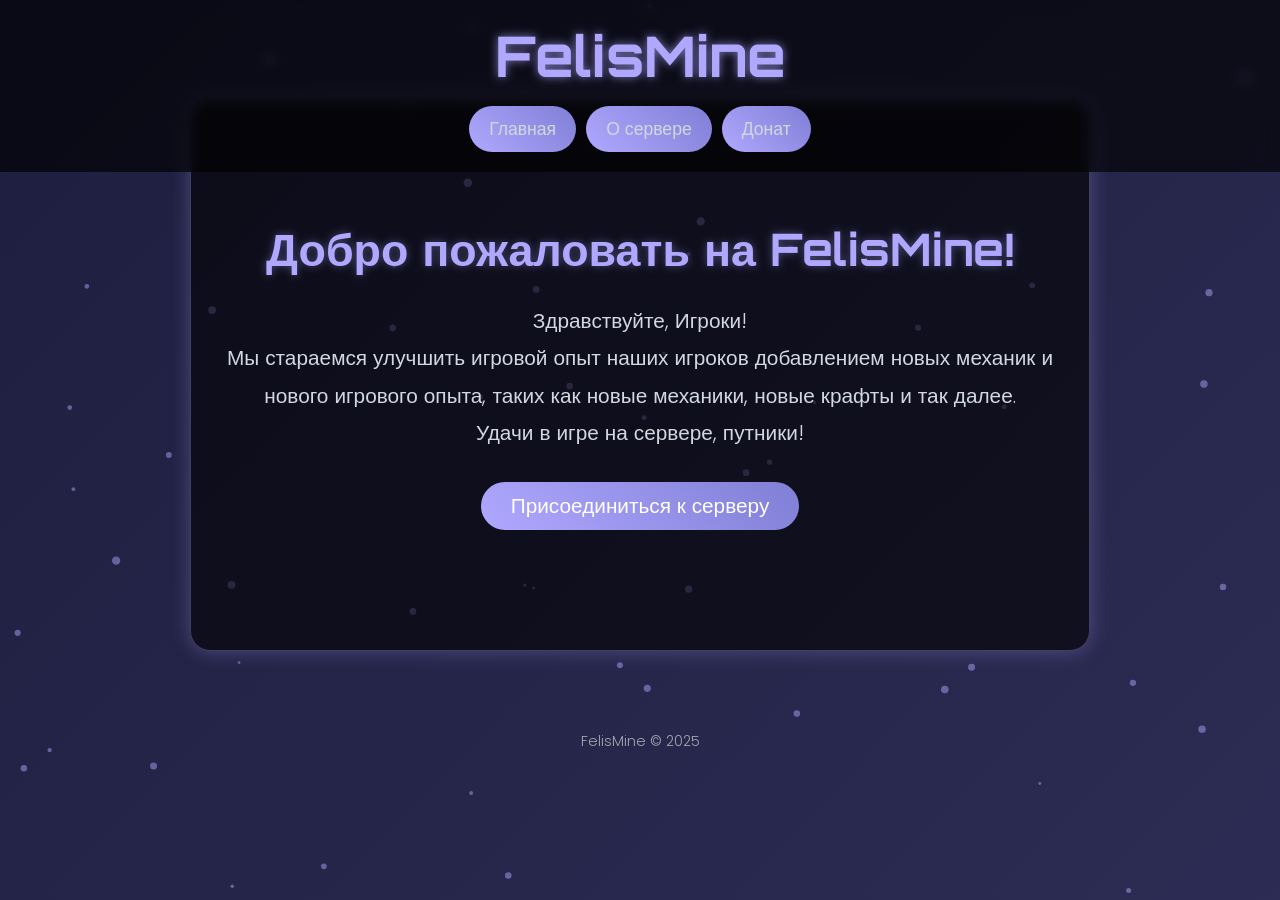
==== index.html @ 74932242 "Add files via upload" ====
<!DOCTYPE html>
<html lang="ru">
<head>
    <meta charset="UTF-8">
    <meta name="viewport" content="width=device-width, initial-scale=1.0">
    <title>FelisMine - Главная</title>
    <link href="https://fonts.googleapis.com/css2?family=Orbitron:wght@700&family=Poppins:wght@300;500&display=swap" rel="stylesheet">
    <link rel="stylesheet" href="./styles.css">
</head>
<body>
    <!-- Canvas для частиц фона -->
    <canvas id="particles"></canvas>
    <header>
        <div class="logo">FelisMine</div>
        <nav>
            <a href="./index.html">Главная</a>
            <a href="./about.html">О сервере</a>
            <a href="#donate">Донат</a>
        </nav>
    </header>

    <section class="main-content">
        <h2>Добро пожаловать на FelisMine!</h2>
        <p>
            Здравствуйте, Игроки!<br>
            Мы стараемся улучшить игровой опыт наших игроков добавлением новых механик и нового игрового опыта, таких как новые механики, новые крафты и так далее.<br>
            Удачи в игре на сервере, путники!
        </p>
        <button class="join-button" onclick="showModal()">Присоединиться к серверу</button>
    </section>

    <div id="joinModal" class="modal">
        <div class="modal-content">
            <span class="close" onclick="closeModal()">×</span>
            <h3>Присоединяйтесь к FelisMine!</h3>
            <p><strong>IP сервера:</strong> <span id="server-ip">d3.wildex.xyz:25571</span></p>
            <p><strong>Версия:</strong> 1.20.1+</p>
            <button class="copy-button" onclick="copyIP()">Копировать IP</button>
        </div>
    </div>

    <footer>
        <p>FelisMine © 2025</p>
    </footer>

    <script src="./script.js"></script>
</body>
</html>
---- styles.css ----
/* Основные стили */
* {
    margin: 0;
    padding: 0;
    box-sizing: border-box;
}

body {
    background: linear-gradient(135deg, #1e1e3f, #2c2c54);
    color: #d1d8e0;
    min-height: 100vh;
    display: flex;
    flex-direction: column;
    align-items: center;
    font-family: 'Poppins', sans-serif;
    position: relative;
    overflow-x: hidden;
}

/* Частицы фона */
canvas {
    position: fixed;
    top: 0;
    left: 0;
    width: 100%;
    height: 100%;
    z-index: -1;
    opacity: 0.6;
    filter: blur(0.5px);
}

/* Шапка */
header {
    text-align: center;
    padding: 20px;
    width: 100%;
    background: rgba(0, 0, 0, 0.65);
    position: fixed;
    top: 0;
    z-index: 1000;
    backdrop-filter: blur(6px);
}

.logo {
    font-size: 3.5rem;
    font-weight: 700;
    color: #b0a8ff;
    text-shadow: 0 0 10px rgba(176, 168, 255, 0.7);
    font-family: 'Orbitron', sans-serif;
    animation: pulseGlow 4s infinite ease-in-out;
}

/* Навигация */
nav {
    margin-top: 15px;
    display: flex;
    flex-wrap: wrap;
    justify-content: center;
    gap: 10px;
}

nav a {
    color: #d1d8e0;
    text-decoration: none;
    font-size: 1.1rem;
    font-weight: 500;
    padding: 10px 20px;
    border-radius: 30px;
    background: linear-gradient(45deg, #b0a8ff, #7f7fd5);
    transition: transform 0.3s, box-shadow 0.3s, background 0.3s;
}

nav a:hover {
    transform: translateY(-5px);
    box-shadow: 0 0 20px rgba(176, 168, 255, 0.7);
    background: linear-gradient(45deg, #7f7fd5, #b0a8ff);
}

/* Основной контент */
.main-content {
    text-align: center;
    padding: 120px 20px;
    max-width: 900px;
    width: 90%;
    background: rgba(0, 0, 0, 0.6);
    border-radius: 20px;
    border: 1px solid rgba(176, 168, 255, 0.3);
    box-shadow: 0 0 20px rgba(176, 168, 255, 0.3);
    animation: slideUp 1.5s ease-out;
    margin: 100px 15px 40px;
}

.main-content h2 {
    font-size: 2.8rem;
    color: #b0a8ff;
    margin-bottom: 25px;
    font-family: 'Orbitron', sans-serif;
    text-shadow: 0 0 8px rgba(176, 168, 255, 0.4);
}

.main-content h3 {
    font-size: 2rem;
    color: #b0a8ff;
    margin: 30px 0 20px;
    font-family: 'Orbitron', sans-serif;
    text-shadow: 0 0 6px rgba(176, 168, 255, 0.3);
}

.main-content p {
    font-size: 1.3rem;
    line-height: 1.8;
    color: #d1d8e0;
    font-weight: 300;
}

.main-content ul {
    list-style: none;
    margin: 20px 0;
    text-align: left;
    max-width: 600px;
    margin-left: auto;
    margin-right: auto;
}

.main-content ul li {
    font-size: 1.2rem;
    color: #d1d8e0;
    margin-bottom: 10px;
    position: relative;
    padding-left: 25px;
}

.main-content ul li::before {
    content: '◆';
    color: #b0a8ff;
    position: absolute;
    left: 0;
    font-size: 1.2rem;
}

/* Кнопка присоединения */
.join-button {
    margin-top: 30px;
    padding: 12px 30px;
    background: linear-gradient(45deg, #b0a8ff, #7f7fd5);
    color: #fff;
    border: none;
    font-size: 1.3rem;
    border-radius: 30px;
    cursor: pointer;
    transition: transform 0.3s, box-shadow 0.3s, background 0.3s;
}

.join-button:hover {
    transform: translateY(-5px);
    box-shadow: 0 0 20px rgba(176, 168, 255, 0.7);
    background: linear-gradient(45deg, #7f7fd5, #b0a8ff);
}

/* Модальное окно */
.modal {
    display: none;
    position: fixed;
    z-index: 2000;
    left: 0;
    top: 0;
    width: 100%;
    height: 100%;
    background-color: rgba(0, 0, 0, 0.95);
    align-items: center;
    justify-content: center;
}

.modal-content {
    background: linear-gradient(135deg, #2c2c54 0%, #1e1e3f 100%);
    padding: 25px;
    border-radius: 20px;
    text-align: center;
    max-width: 450px;
    width: 90%;
    box-shadow: 0 0 30px rgba(176, 168, 255, 0.7);
    border: 1px solid rgba(176, 168, 255, 0.4);
    animation: modalPop 0.6s ease-out;
}

.modal-content h3 {
    font-family: 'Orbitron', sans-serif;
    color: #b0a8ff;
    font-size: 2rem;
    margin-bottom: 20px;
    text-shadow: 0 0 8px rgba(176, 168, 255, 0.4);
}

.modal-content p {
    font-size: 1.3rem;
    color: #e0e6ed;
    margin-bottom: 15px;
    font-weight: 300;
    text-shadow: 0 0 2px rgba(0, 0, 0, 0.5);
}

.copy-button {
    margin-top: 20px;
    padding: 10px 25px;
    background: linear-gradient(45deg, #b0a8ff, #7f7fd5);
    color: #fff;
    border: none;
    font-size: 1.2rem;
    border-radius: 30px;
    cursor: pointer;
    transition: transform 0.3s, box-shadow 0.3s, background 0.3s;
}

.copy-button:hover {
    transform: translateY(-5px);
    box-shadow: 0 0 20px rgba(176, 168, 255, 0.7);
    background: linear-gradient(45deg, #7f7fd5, #b0a8ff);
}

.copy-button.copied {
    background: linear-gradient(45deg, #27ae60, #2ecc71);
}

.close {
    color: #b0a8ff;
    float: right;
    font-size: 1.8rem;
    cursor: pointer;
    transition: color 0.3s;
}

.close:hover {
    color: #d1d8e0;
}

/* Футер */
footer {
    text-align: center;
    padding: 20px;
    width: 100%;
    color: #a0a6ad;
    font-size: 0.9rem;
    font-weight: 300;
    margin-top: 20px;
}

footer p {
    margin: 0;
}

/* Анимации */
@keyframes pulseGlow {
    0% { text-shadow: 0 0 10px rgba(176, 168, 255, 0.7); }
    50% { text-shadow: 0 0 15px rgba(176, 168, 255, 0.8); }
    100% { text-shadow: 0 0 10px rgba(176, 168, 255, 0.7); }
}

@keyframes slideUp {
    0% { opacity: 0; transform: translateY(60px); }
    100% { opacity: 1; transform: translateY(0); }
}

@keyframes modalPop {
    0% { opacity: 0; transform: scale(0.7); }
    100% { opacity: 1; transform: scale(1); }
}

/* Адаптивность */
@media (max-width: 600px) {
    .logo {
        font-size: 2.5rem;
    }

    nav {
        gap: 8px;
    }

    nav a {
        font-size: 0.9rem;
        padding: 8px 15px;
        margin: 5px;
    }

    .main-content {
        padding: 80px 15px;
        margin-top: 80px;
        width: 95%;
    }

    .main-content h2 {
        font-size: 2rem;
    }

    .main-content h3 {
        font-size: 1.6rem;
    }

    .main-content p {
        font-size: 1.1rem;
    }

    .main-content ul li {
        font-size: 1rem;
    }

    .join-button {
        padding: 10px 25px;
        font-size: 1.1rem;
    }

    .modal-content {
        padding: 20px;
    }

    .modal-content h3 {
        font-size: 1.6rem;
    }

    .modal-content p {
        font-size: 1.1rem;
    }

    .copy-button {
        font-size: 1rem;
        padding: 8px 20px;
    }

    footer {
        font-size: 0.8rem;
        padding: 15px;
    }
}
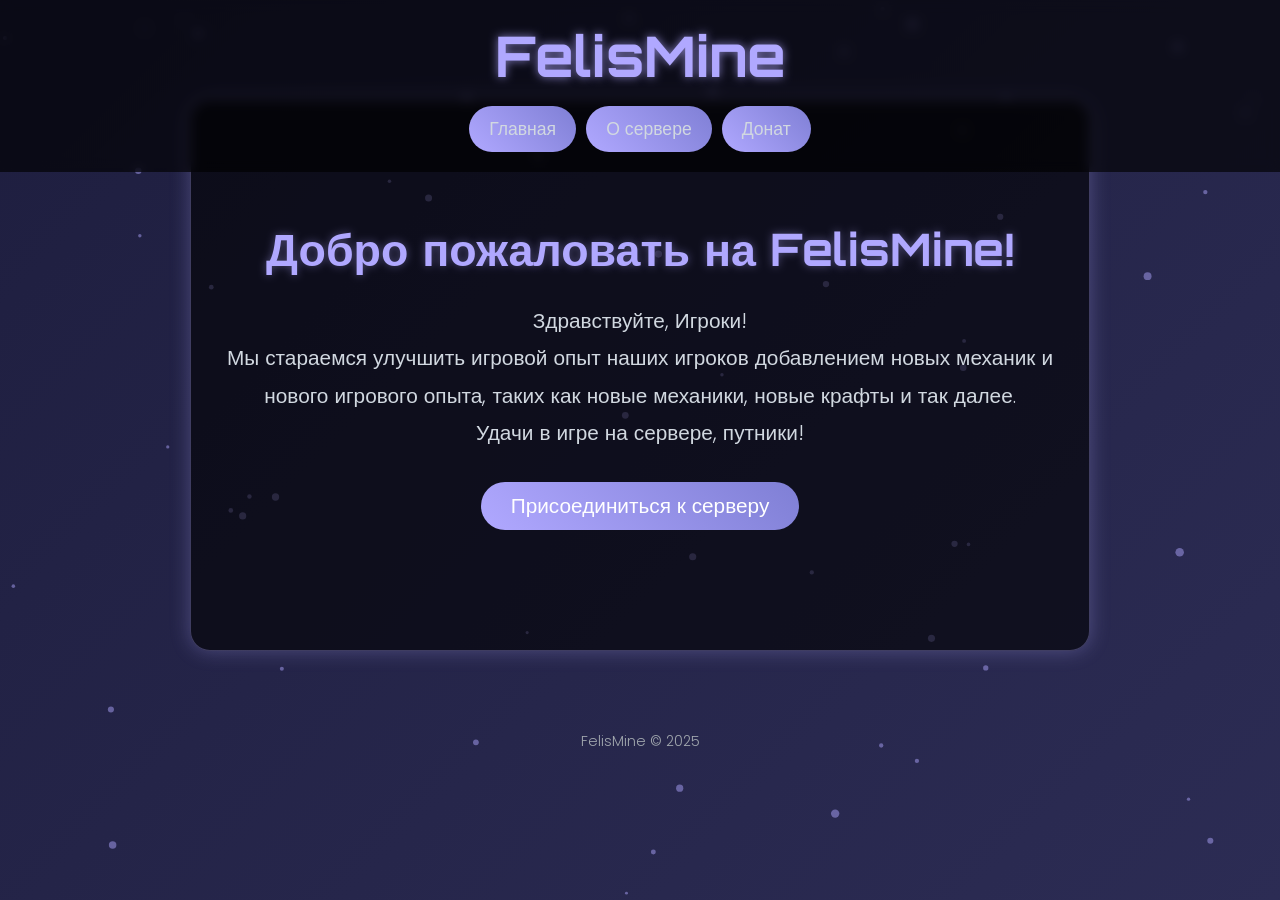
==== commit b35a1332: "update" ====
--- a/index.html
+++ b/index.html
@@ -15,7 +15,7 @@
         <nav>
             <a href="./index.html">Главная</a>
             <a href="./about.html">О сервере</a>
-            <a href="#donate">Донат</a>
+            <a href="./donate.html">Донат</a>
         </nav>
     </header>
 
--- a/styles.css
+++ b/styles.css
@@ -138,6 +138,114 @@
     font-size: 1.2rem;
 }
 
+/* Переключатель валют */
+.currency-selector {
+    margin: 20px 0;
+    text-align: center;
+}
+
+.currency-selector label {
+    font-size: 1.2rem;
+    color: #b0a8ff;
+    margin-right: 10px;
+    font-weight: 500;
+}
+
+.currency-selector select {
+    padding: 8px 15px;
+    background: rgba(44, 44, 84, 0.8);
+    border: 1px solid rgba(176, 168, 255, 0.3);
+    border-radius: 8px;
+    color: #d1d8e0;
+    font-family: 'Poppins', sans-serif;
+    font-size: 1rem;
+    cursor: pointer;
+    transition: background 0.3s, border 0.3s;
+}
+
+.currency-selector select:hover {
+    background: rgba(44, 44, 84, 1);
+    border-color: rgba(176, 168, 255, 0.5);
+}
+
+.currency-selector select:focus {
+    outline: none;
+    border-color: #b0a8ff;
+    box-shadow: 0 0 10px rgba(176, 168, 255, 0.5);
+}
+
+/* Стили для уровней донатов */
+.donate-tiers {
+    margin: 30px 0;
+    text-align: left;
+    max-width: 700px;
+    margin-left: auto;
+    margin-right: auto;
+}
+
+.tier {
+    background: rgba(44, 44, 84, 0.8);
+    padding: 20px;
+    border-radius: 10px;
+    margin-bottom: 20px;
+    border: 1px solid rgba(176, 168, 255, 0.2);
+    transition: transform 0.3s, box-shadow 0.3s;
+}
+
+.tier:hover {
+    transform: translateY(-3px);
+    box-shadow: 0 0 15px rgba(176, 168, 255, 0.5);
+}
+
+.tier h3 {
+    font-size: 1.6rem;
+    color: #b0a8ff;
+    margin-bottom: 15px;
+    font-family: 'Orbitron', sans-serif;
+    text-shadow: 0 0 6px rgba(176, 168, 255, 0.3);
+}
+
+.tier ul {
+    list-style: none;
+    margin: 0;
+    padding: 0;
+    text-align: left;
+}
+
+.tier ul li {
+    font-size: 1.1rem;
+    color: #d1d8e0;
+    margin-bottom: 8px;
+    position: relative;
+    padding-left: 20px;
+}
+
+.tier ul li::before {
+    content: '◆';
+    color: #b0a8ff;
+    position: absolute;
+    left: 0;
+    font-size: 1.1rem;
+}
+
+/* Текст поддержки */
+.support-text {
+    font-size: 1.1rem;
+    color: #d1d8e0;
+    margin-top: 20px;
+}
+
+.support-text a {
+    color: #b0a8ff;
+    text-decoration: none;
+    transition: color 0.3s;
+}
+
+.support-text a:hover {
+    color: #7f7fd5;
+    text-decoration: underline;
+}
+
 /* Кнопка присоединения */
 .join-button {
     margin-top: 30px;
@@ -303,6 +411,27 @@
         font-size: 1rem;
     }
 
+    .currency-selector label {
+        font-size: 1rem;
+    }
+
+    .currency-selector select {
+        font-size: 0.9rem;
+        padding: 6px 10px;
+    }
+
+    .tier h3 {
+        font-size: 1.4rem;
+    }
+
+    .tier ul li {
+        font-size: 0.9rem;
+    }
+
+    .support-text {
+        font-size: 0.9rem;
+    }
+
     .join-button {
         padding: 10px 25px;
         font-size: 1.1rem;
